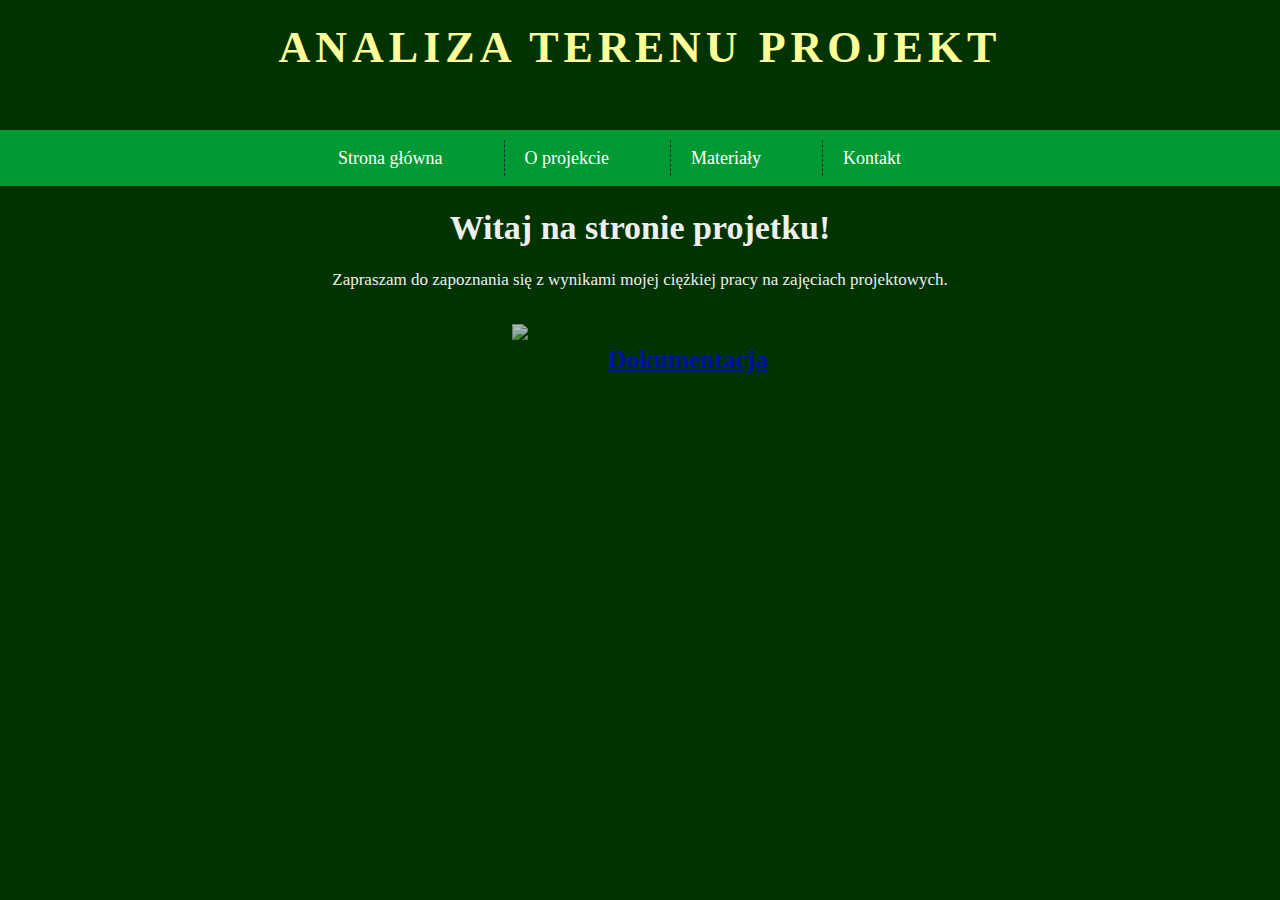
==== index.html @ 5a25c90d "Zmiany 10.01.2019 19:00" ====
<DOCUMENT html>
    <html lang="pl">
        <head>
           <!--metadane identyfikacji-->
           
            <meta charset="utf-8">
            <meta name="description" content="Strona interenetowa na potrzeby realizacji projektu">
            <meta name="keywords" content="ATE, geodezja">
            <meta name="author" content="MR">
            <title> Analiza terenu projekt</title>
            <link rel="stylesheet" href="main.css">           
        </head>
        <body>
            <header>
               <div id="logotyp">
                    <h1 class="logo">
                    <span style="color:#ffff99">ANAL</span>iza
                    <span style="color:#ffff99">Ter</span>enu 
                    <span style="color:#ffff99">pro</span>jekt
                    </h1>
               </div>
            </header>
            <nav>
                <ul class="menu">
                    <li><a href="../index.html">Strona główna</a><li>
                    <li><a href="../Oprojekcie/oprojekcie.html">O projekcie</a><li>
                    <li><a href="../materialy/materialy.html">Materiały</a><li>
                    <li><a href="../Kontakt/kontakt.html">Kontakt</a><li>
                </ul>
            </nav>
            
            <div class="container">
                <header>
                    <h1>Witaj na stronie projetku!</h1>
                    <p> Zapraszam do zapoznania się z wynikami mojej ciężkiej pracy na zajęciach projektowych.</p>
                </header>
                <div class="subject">
                      <figure>
                       <a href="../MAP/map.html">
                           <img src="img/analysis.png">
                       </a>
                    </figure>
                   <figure >
                       <a href="../dokumentacja/dokumentacja.html">
						   <div id="dokument"><h2> Dokumentacja </h2></div>
                       </a>
                    </figure>                
                </div>
            </div>
        </body>
    </html>
---- main.css ----
body
{
    background-color: #003300;
    color: #efefef;
    margin:0;
    font-size: 17px;
}

h1.logo
{
    font-size:44px;
    font-weight: 700;
    color:#ffff99;
    text-align: center;
    text-transform: uppercase;
    letter-spacing: 5px;
    margin-top: 0px;
    margin-bottom: 0px;
    line-height: 6rem;
	min-height: 130px;
}



#logotyp
{
    background-image: url("img/podklad.jpeg");
    min-height: 10vh;
}

nav
{
    background-color: #009933;
    text-align: center;
}

.menu
{
    list-style-type:none;
    margin:0px;
    padding:10px;
    font-size:18px;
    min-height: 30px;
    line-height: 200%;
}

.menu > li
{
    display:inline-flex;
    padding-left: 20px;
    padding-right: 20px;
    border-left:1px dashed #0a2b42;
}
.menu > li:first-child
{
    border-left: none;
}

.menu a
{
    color:#fff;
    text-decoration: none;
}
.menu a:hover
{
    color:#0a2b42;
}

.container
{
	text-align: center;
}

.subject
{
	display: inline-flex;
	justify-content: center;
}

.img
{
    max-width: 40vw;
	height:40vh;
	
}

.subject a
{
    opacity: 0.7;
}

.subject a:hover
{
    opacity: 1;
}

.figure
{ 
    margin: 8px;
    
}

#mymap
{
	height: 70vh;
	width:auto;
}

.tekst {
    text-align: justify;
    text-indent: 3rem; 
    margin-left: 2rem;
    margin-right: 2rem;
}

.obrazek {
    display:flex;
    justify-content:center;
    margin:inherit;
    height: inherit;
    width: auto;
}

.strbf {
    border-radius: 100px;
    object-fit:scale-down;
    display:flex;
    justify-content:center;
    margin:inherit;
    width: auto;
    height: auto;

}

.kontaktowe {
    text-align: left,
}
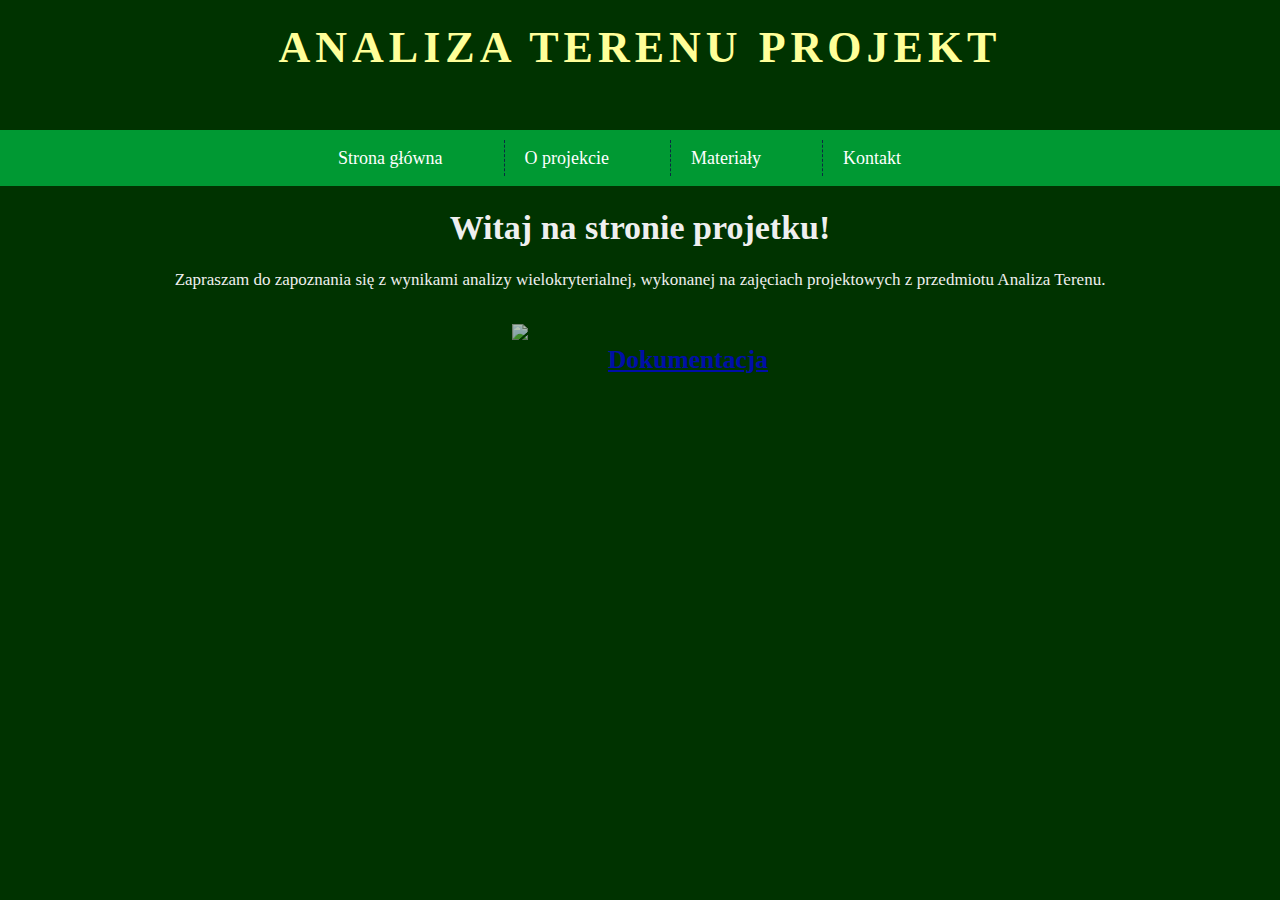
==== commit c8b19c9a: "Zmiany 13.01 13:40" ====
--- a/index.html
+++ b/index.html
@@ -32,7 +32,7 @@
             <div class="container">
                 <header>
                     <h1>Witaj na stronie projetku!</h1>
-                    <p> Zapraszam do zapoznania się z wynikami mojej ciężkiej pracy na zajęciach projektowych.</p>
+                    <p> Zapraszam do zapoznania się z wynikami analizy wielokryterialnej, wykonanej na zajęciach projektowych z przedmiotu Analiza Terenu.</p>
                 </header>
                 <div class="subject">
                       <figure>
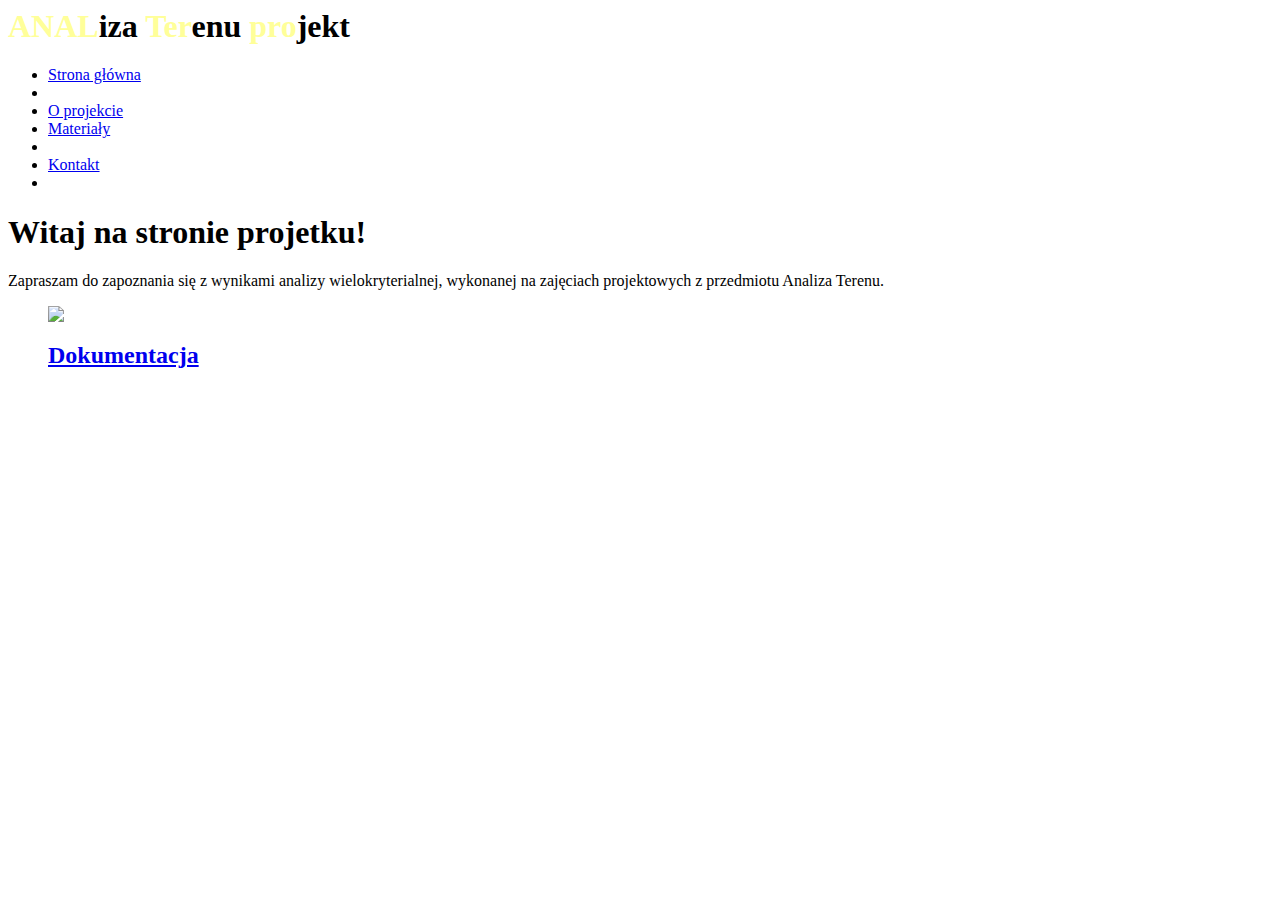
==== commit 20fe9ae5: "1" ====
--- a/index.html
+++ b/index.html
@@ -8,7 +8,7 @@
             <meta name="keywords" content="ATE, geodezja">
             <meta name="author" content="MR">
             <title> Analiza terenu projekt</title>
-            <link rel="stylesheet" href="main.css">           
+            <link rel="stylesheet" href="../MrRosi/main.css">           
         </head>
         <body>
             <header>
@@ -21,12 +21,12 @@
                </div>
             </header>
             <nav>
-                <ul class="menu">
-                    <li><a href="../index.html">Strona główna</a><li>
-                    <li><a href="../Oprojekcie/oprojekcie.html">O projekcie</a><li>
-                    <li><a href="../materialy/materialy.html">Materiały</a><li>
-                    <li><a href="../Kontakt/kontakt.html">Kontakt</a><li>
-                </ul>
+        <ul class="menu">
+        <li><a href="../index.html">Strona główna</a><li>
+        <li><a href="../Oprojekcie/oprojekcie.html">O projekcie</a></li>
+        <li><a href="../materialy/materialy.html">Materiały</a><li>
+        <li><a href="../Kontakt/kontakt.html">Kontakt</a><li>
+        </ul>
             </nav>
             
             <div class="container">
@@ -37,11 +37,11 @@
                 <div class="subject">
                       <figure>
                        <a href="../MAP/map.html">
-                           <img src="img/analysis.png">
+                           <img src="../IMG/analysis.png">
                        </a>
                     </figure>
                    <figure >
-                       <a href="../dokumentacja/dokumentacja.html">
+                       <a href="./dokumentacja/dokumentacja.html">
 						   <div id="dokument"><h2> Dokumentacja </h2></div>
                        </a>
                     </figure>                
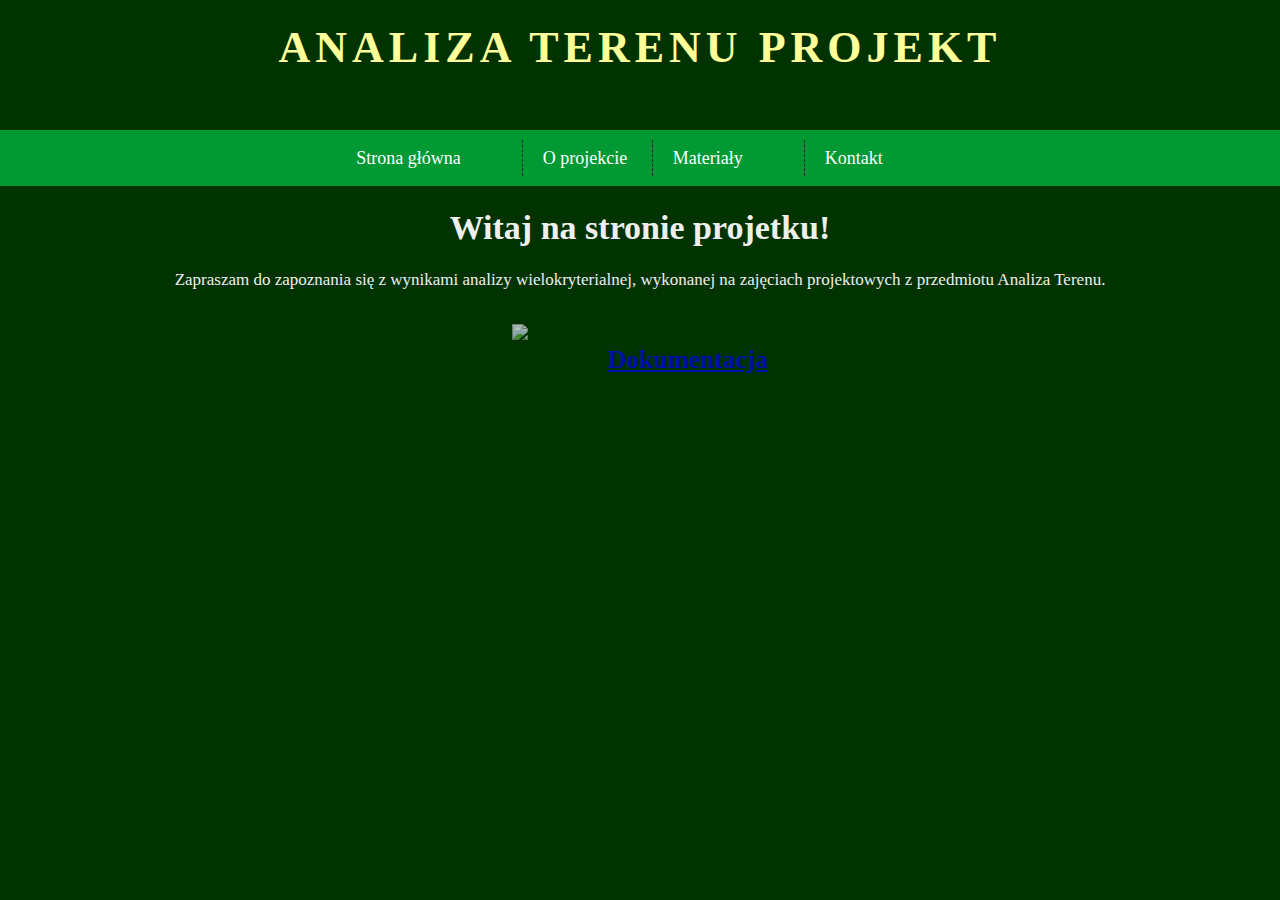
==== commit efa091e0: "2" ====
--- a/index.html
+++ b/index.html
@@ -8,7 +8,7 @@
             <meta name="keywords" content="ATE, geodezja">
             <meta name="author" content="MR">
             <title> Analiza terenu projekt</title>
-            <link rel="stylesheet" href="../MrRosi/main.css">           
+            <link rel="stylesheet" href="../main.css">           
         </head>
         <body>
             <header>
--- a/main.css
+++ b/main.css
@@ -0,0 +1,145 @@
+body
+{
+    background-color: #003300;
+    color: #efefef;
+    margin:0;
+    font-size: 17px;
+}
+
+h1.logo
+{
+    font-size:44px;
+    font-weight: 700;
+    color:#ffff99;
+    text-align: center;
+    text-transform: uppercase;
+    letter-spacing: 5px;
+    margin-top: 0px;
+    margin-bottom: 0px;
+    line-height: 6rem;
+	min-height: 130px;
+}
+
+
+
+#logotyp
+{
+    background-image: url("../IMG/podklad.jpeg");
+    min-height: 10vh;
+}
+
+nav
+{
+    background-color: #009933;
+    text-align: center;
+}
+
+.menu
+{
+    list-style-type:none;
+    margin:0px;
+    padding:10px;
+    font-size:18px;
+    min-height: 30px;
+    line-height: 200%;
+}
+
+.menu > li
+{
+    display:inline-flex;
+    padding-left: 20px;
+    padding-right: 20px;
+    border-left:1px dashed #0a2b42;
+}
+.menu > li:first-child
+{
+    border-left: none;
+}
+
+.menu a
+{
+    color:#fff;
+    text-decoration: none;
+}
+.menu a:hover
+{
+    color:#0a2b42;
+}
+
+.container
+{
+	text-align: center;
+}
+
+.subject
+{
+	display: inline-flex;
+	justify-content: center;
+}
+
+.img
+{
+    max-width: 40vw;
+	height:40vh;
+	
+}
+
+.subject a
+{
+    opacity: 0.7;
+}
+
+.subject a:hover
+{
+    opacity: 1;
+}
+
+.figure
+{ 
+    margin: 8px;
+    
+}
+
+#mymap
+{
+	height: 70vh;
+	width:auto;
+}
+
+.tekst {
+    text-align: justify;
+    text-indent: 3rem; 
+    margin-left: 2rem;
+    margin-right: 2rem;
+}
+
+.tekst2 {
+    text-align:left;
+    text-indent: 3rem; 
+    margin-left: 2rem;
+    margin-right: 2rem;
+}
+
+
+.obrazek {
+    display:flex;
+    justify-content:center;
+    margin:inherit;
+    height: inherit;
+    width: auto;
+}
+
+.strbf {
+    border-radius: 100px;
+    object-fit:scale-down;
+    display:flex;
+    justify-content:center;
+    margin:inherit;
+    width: auto;
+    height: auto;
+
+}
+
+.kontaktowe {
+    text-align: left,
+}